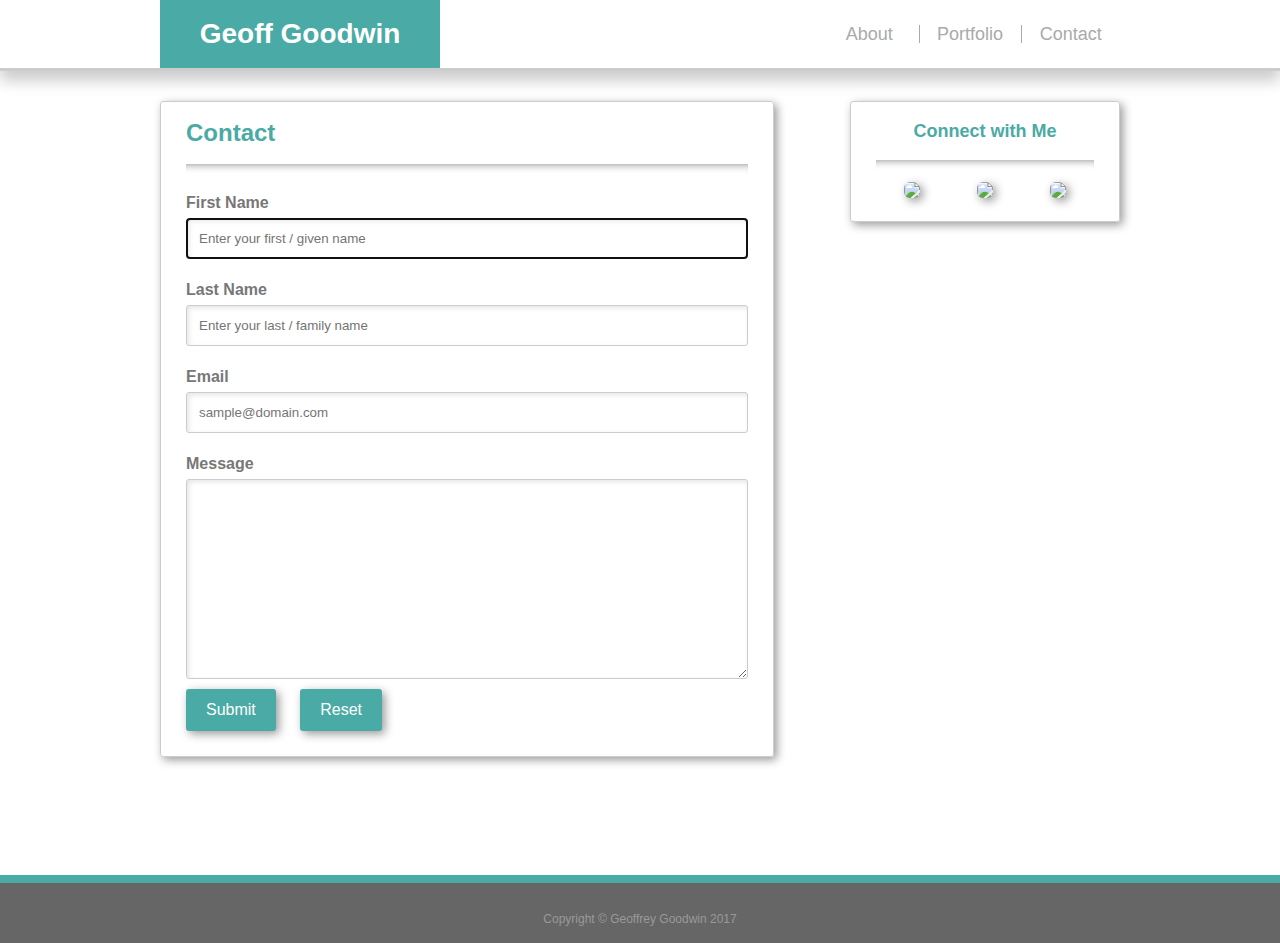
==== contact.html @ 447b002c "+1swordof doooooooooolololoolol" ====
<!doctype html>
<html>
<head>
  <title>Geoff Goodwin - Developer Page</title>
  <link rel="stylesheet" type="text/css" href="assets/css/reset.css">
  <link rel="stylesheet" type="text/css" href="assets/css/style.css">
  <meta name="viewport" content="width=device-width, initial-scale=1.0">
</head>

<body>

<div id="headerPlusBody">
  <div id="topRow">
    <div id="headerContainer">
      <div id="header">
        <div id="logoName">
          <h1>Geoff Goodwin</h1>
        </div>
        <div id="navLinkFarm">
          <table id="navLinkTable">
            <tr>
              <td class="table33">
                <a href="index.html" class="headerLink">About</a>
              </td>
              <td id="centerLink">
                <a href="portfolio.html" class="headerLink">Portfolio</a>
              </td>
              <td class="table33">
                <a href="contact.html" class="headerLink" id="headerLinkRight">Contact</a>
              </td>
            </tr>
          </table>
        </div>
      </div>
    </div>
  </div>

  <!--BODY SECTION-->

  <div id="contentContainer" align="center">

    <div class="content">

      <!--====================================================================-->

      <div class="contentSection mainBodyContainer">
        <h1 class="mainBodyCaption">Contact</h1>
        <hr>
        <div class="container">
          <form action="mailto:ggoodwin.dev@gmail.com" method="post">

            <!-- FIRST NAME FIELD -->
            <div>
              <label for="firstName">First Name</label>
              <br>
              <input type="text" id="firstName" name="firstName" placeholder="Enter your first / given name"
                     maxlength="50" required autofocus>
              <div class="requirements">Must be a valid name</div>
            </div>

            <!-- LAST NAME FIELD -->
            <div>
              <label for="lastName">Last Name</label>
              <br>
              <input type="text" id="lastName" name="lastName" placeholder="Enter your last / family name"
                     maxlength="50" required>
              <div class="requirements">Must be a valid name</div>
            </div>

            <!-- EMAIL FIELD -->
            <div>
              <label for="contactEmail">Email</label>
              <br>
              <input type="email" id="contactEmail" name="contactEmail" placeholder="sample@domain.com" maxlength="100" required>
              <div class="requirements">Please enter a valid email address.</div>
            </div>

            <!-- MESSAGE TEXT FIELD -->
            <div>
              <label for="messageContent">Message</label>
              <br>
              <textarea id="messageContent" name="messageContent" maxlength="5000" required></textarea>
            </div>

            <!-- SUBMIT BUTTON -->
            <input type="submit" value="Submit">
            <input type="reset" value="Reset">

          </form>
        </div>
      </div>

      <!--====================================================================-->

      <!-- RIGHT SIDE CONNECT WITH ME BOX -->

      <div id="connectWithMeContainer" class="contentSection">
        <h2 id="connectWithMeCaption">Connect with Me</h2>
        <hr>
        <table id="logoFarm" width="100%">
          <tr>
            <td align="center"><a href="https://github.com/Geoff-Goodwin-Dev" target="_blank"><img src="assets/images/logo-github.png" width="45px" class="logoLink"></a></td>
            <td align="center"><a href="https://www.linkedin.com/in/geoff-goodwin-dev/" target="_blank"><img src="assets/images/logo-linkedin.png" width="45px" class="logoLink"></a></td>
            <td align="center"><a href="https://stackoverflow.com/users/9107950/geoff-goodwin" target="_blank"><img src="assets/images/logo-stackoverflow.png" width="45px" class="logoLink"></a></td>
          </tr>
        </table>
      </div>

    </div>

  </div>

</div>

<footer id="footer">
  Copyright &copy Geoffrey Goodwin 2017
</footer>

</body>
</html>
---- assets/css/style.css ----
* {
    box-sizing: border-box;
  }
  
  body {
    font-family: 'Arial', 'Helvetica Neue', Helvetica, sans-serif;
    font-size: 16px;
    color: #777777;
    background-image: url('../images/pattern1.jpg');
  }
  
  /*=================================Header Section Items=====================================*/
  
  #headerPlusBody {
    min-height: calc(100vh - 45px);
  }
  
  #topRow {
    background-color: #ffffff;
  
  }
  
  #header {
    display: flex;
    overflow: hidden;
    max-width: 960px;
    min-width: 270px;
    margin: 0 auto;
  }
  
  h1 {
    font-family: Verdana, Geneva, sans-serif;
    display: block;
    font-size: 28px;
    font-weight: bold;
  }
  
  #headerContainer {
    border-bottom: 3px solid #cccccc;
    box-shadow: 0 10px 14px rgba(0, 0, 0, 0.2);
  }
  
  #logoName {
    float: left;
    background-color: #4aaaa5;
    color: #ffffff;
    padding: 20px;
    width: 280px;
    min-width: 280px;
    text-align: center;
  }
  
  #navLinkFarm {
    float: right;
    text-align: right;
    width: 680px;
    margin: auto 0;
    padding: 12px 0;
  }
  
  #navLinkTable {
    width: 300px;
    text-align: center;
    float: right;
  }
  
  .table33 {
    width: 33%;
  }
  
  #centerLink {
    border-left: 1px solid #aaaaaa;
    border-right: 1px solid #aaaaaa;
    width: 34%;
  }
  
  .headerLink {
    color: #aaaaaa;
    text-decoration: none;
    font-size: 18px;
    margin: 0 15px;
    -webkit-transition: .3s;
    transition: .3s;
  }
  
  .headerLink:hover {
    text-shadow: 0 0 5px rgba(74, 170, 165, 0.8);
    color: #000000;
    -webkit-transition: .5s;
    transition: .5s;
  }
  
  /*=================================Body Section Items=====================================*/
  
  h2 {
    font-family: Verdana, Geneva, sans-serif;
    color: #4aaaa5;
    display: block;
    font-size: 18px;
    font-weight: bold;
  }
  
  #contentContainer {
    clear: both;
    padding-top: 30px;
    margin-bottom: 20px;
  }
  
  .content {
    margin: 0;
    max-width: 960px;
    min-width: 270px;
  }
  
  .mainBodyContainer {
    float: left;
    max-width: 650px;
    width: 64%;
    padding: 0 25px 25px 25px;
    text-align: left;
    line-height: 22px;
    margin-bottom: 20px;
  }
  
  .mainBodyCaption {
    color: #4aaaa5;
    font-size: 24px;
    padding: 20px 0;
  }
  
  .contentSection {
    overflow: hidden;
    border: 1px solid #cccccc;
    border-radius: 3px;
    box-shadow: 3px 3px 10px rgba(0, 0, 0, 0.4), inset 3px 15px 20px rgba(255, 255, 255, 1);
    background-color: rgba(256, 256, 256, 0.8);
  }
  
  hr {
    height: 12px;
    border: 0;
    box-shadow: inset 0 8px 8px -8px rgba(0, 0, 0, 0.5);
    margin: 0 0 10px 0;
  }
  
  /*=================================About Me Section Items=====================================*/
  
  #profilePic {
    float: left;
    width: 45%;
    margin-right: 20px;
    margin-bottom: 20px;
    position: relative;
    top: 6px;
    border: 1px solid #666666;
    border-radius: 3px;
  }
  
  /*=================================Connect with Me Section Items=====================================*/
  
  #connectWithMeContainer {
    float: right;
    max-width: 270px;
    width: 32%;
    padding: 0 25px 20px 25px;
    margin-bottom: 15px;
  }
  
  #connectWithMeCaption {
    padding: 20px 0;
  }
  
  .logoLink {
    border-radius: 6px;
    background-color: #eeeeee;
    box-shadow: 3px 3px 10px rgba(0, 0, 0, 0.4);
    -webkit-transition: .3s;
    transition: .3s;
  }
  
  .logoLink:hover {
    box-shadow: 1px 1px 5px rgba(0, 0, 0, 0.3);
    -webkit-transition: .5s;
    transition: .5s;
  }
  
  #logoFarm {
    width: 100%;
  }
  
  
  /*=================================Portfolio Section Items=====================================*/
  
  h3 {
    font-family: Verdana, Geneva, sans-serif;
    color: #ffffff;
    display: block;
    font-size: 16px;
    padding: 20px 0;
  }
  
  .folioItem {
    width: 50%;
    padding: 10px;
    float: left;
  }
  
  .folioImageContainer {
    position: relative;
    box-shadow: 5px 5px 10px rgba(0, 0, 0, 0.5), inset 3px 3px 18px rgba(255, 255, 255, 0.3);
    border: 1px solid #666666;
    line-height: 0;
  }
  
  .folioImageContainer:hover {
    animation: glow 1s linear 0s infinite alternate;
  }
  
  .folioImage {
    width: 100%;
  }
  
  .folioCaption {
    text-align: center;
    color: #ffffff;
    background-color: rgba(74, 170, 165, 0.8);
    position: absolute;
    right: 0;
    bottom: 20px;
    left: 0;
    box-shadow: 1px 3px 3px rgba(0, 0, 0, 0.2);
  }
  
  /*=================================Contact Me Section Items=====================================*/
  
  form {
    margin: 0 auto;
  }
  
  form > div {
    position: relative;
    margin-top: 16px;
  }
  
  form > div > input[type="text"],
  form > div > input[type="email"],
  form > div > textarea {
    width: 100%;
    padding: 12px;
    border: 1px solid #cccccc;
    border-radius: 3px;
    margin: 4px 0;
    resize: vertical;
    box-shadow: inset 2px 2px 5px rgba(0, 0, 0, 0.1);
  }
  
  form > div > input[type="text"]:focus,
  form > div > input[type="email"]:focus {
    background: white;
  }
  
  form > div > input[type="text"]:valid,
  form > div > input[type="email"]:valid  {
    background: #ffffff url("../images/check.png") no-repeat 98% 50%;
    background-size: 20px;
    border: 1px solid #2db34a;
  }
  
  form > div > input[type="text"]:invalid:not(:focus):not(:placeholder-shown),
  form > div > input[type="email"]:invalid:not(:focus):not(:placeholder-shown) {
    background: #ffe6e6;
    border: 1px solid #FF0000;
  }
  
  form > div > input[type="text"]:invalid:not(:focus):not(:placeholder-shown) ~ .requirements,
  form > div > input[type="email"]:invalid:not(:focus):not(:placeholder-shown) ~ .requirements {
    max-height: 200px;
    padding-bottom: 10px;
  }
  
  form > div .requirements {
    max-height: 0;
    -webkit-transition: .8s;
    transition: .8s;
    overflow: hidden;
    color: red;
    font-size: 14px;
  }
  
  label {
    font-weight: bold;
  }
  
  #messageContent {
    height: 200px;
  }
  
  input[type=submit],
  input[type=reset] {
    background-color: #4aaaa5;
    color: #ffffff;
    padding: 12px 20px;
    border: none;
    border-radius: 3px;
    cursor: pointer;
    box-shadow: 3px 3px 10px rgba(0, 0, 0, 0.4);
    font-size: 16px;
    margin-right: 20px;
    -webkit-transition: .3s;
    transition: .3s;
  }
  
  input[type=submit]:hover,
  input[type=reset]:hover{
    background-color: #2D918D;
    box-shadow: 1px 1px 5px rgba(0, 0, 0, 0.3);
    -webkit-transition: .5s;
    transition: .5s;
  }
  
  .container {
    border-radius: 5px;
  }
  
  /*=================================Footer Section Items=====================================*/
  
  footer {
    clear: both;
    border-top: 8px solid #4aaaa5;
    background-color: #666666;
    color: #999999;
    font-size: 12px;
    padding: 30px;
    height: 50px;
    width: 100%;
    text-align: center;
    margin-top: 20px;
  }
  
  /*=================================Media Queries=====================================*/
  
  @media only screen and (max-width: 980px) {
  
    #header {
      max-width: 960px;
    }
    #contentContainer {
      margin: 0 15px;
    }
  }
  
  @media only screen and (max-width: 768px) {
  
    #header {
      width: 100%;
    }
    .mainBodyContainer {
      width: 100%;
      float: none;
      max-width: none;
    }
    #connectWithMeContainer {
      width: 100%;
      float: none;
      max-width: none;
    }
    #logoFarm {
      width: 40%;
      min-width: 218px;
    }
  }
  
  @media only screen and (max-width: 640px) {
  
    #header {
      display: block;
    }
    #logoName {
      width: 100%;
    }
    #navLinkFarm {
      width: 100%;
    }
    #navLinkTable {
      width: 100%;
    }
    .mainBodyCaption{
      text-align: center;
    }
    #profilePic {
      float: none;
      margin: 0 auto 15px auto;
      position: unset;
      width: 100%;
    }
    .folioItem {
      width: 100%;
      padding: 10px 0;
    }
  }
  
  /*=================================Animation Key Frames=====================================*/
  
  @keyframes glow {
    from {
      box-shadow: 5px 5px 10px rgba(0, 0, 0, 0.5), inset 3px 3px 18px rgba(255, 255, 255, 0.3);
    }
    to {
      box-shadow: 0 0 30px rgba(255, 235, 0, 0.7);
    }
  }
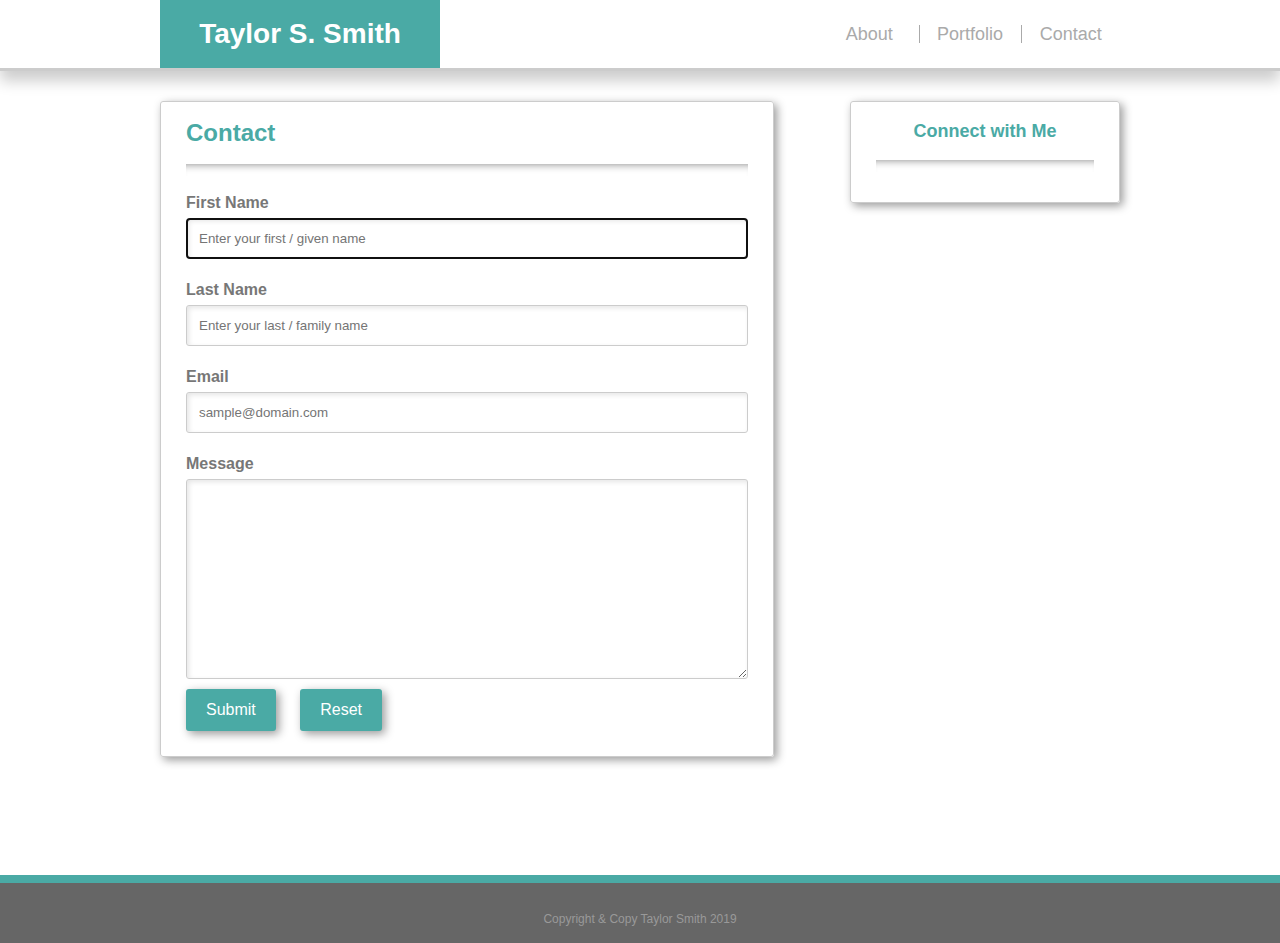
==== commit 6cad3818: "update html" ====
--- a/contact.html
+++ b/contact.html
@@ -1,7 +1,7 @@
 <!doctype html>
 <html>
 <head>
-  <title>Geoff Goodwin - Developer Page</title>
+  <title>Taylor Smith - Developer Page</title>
   <link rel="stylesheet" type="text/css" href="assets/css/reset.css">
   <link rel="stylesheet" type="text/css" href="assets/css/style.css">
   <meta name="viewport" content="width=device-width, initial-scale=1.0">
@@ -14,7 +14,7 @@
     <div id="headerContainer">
       <div id="header">
         <div id="logoName">
-          <h1>Geoff Goodwin</h1>
+          <h1>Taylor S. Smith</h1>
         </div>
         <div id="navLinkFarm">
           <table id="navLinkTable">
@@ -47,7 +47,7 @@
         <h1 class="mainBodyCaption">Contact</h1>
         <hr>
         <div class="container">
-          <form action="mailto:ggoodwin.dev@gmail.com" method="post">
+          <form action="mailto:taylorsdsmith@gmail.com" method="post">
 
             <!-- FIRST NAME FIELD -->
             <div>
@@ -99,9 +99,9 @@
         <hr>
         <table id="logoFarm" width="100%">
           <tr>
-            <td align="center"><a href="https://github.com/Geoff-Goodwin-Dev" target="_blank"><img src="assets/images/logo-github.png" width="45px" class="logoLink"></a></td>
-            <td align="center"><a href="https://www.linkedin.com/in/geoff-goodwin-dev/" target="_blank"><img src="assets/images/logo-linkedin.png" width="45px" class="logoLink"></a></td>
-            <td align="center"><a href="https://stackoverflow.com/users/9107950/geoff-goodwin" target="_blank"><img src="assets/images/logo-stackoverflow.png" width="45px" class="logoLink"></a></td>
+            <!-- <td align="center"><a href="https://github.com/Taylor--Dev" target="_blank"><img src="assets/images/logo-github.png" width="45px" class="logoLink"></a></td> -->
+            <!-- <td align="center"><a href="https://www.linkedin.com/in/taylor-stanley-smith-dev/" target="_blank"><img src="assets/images/logo-linkedin.png" width="45px" class="logoLink"></a></td> -->
+            <!-- <td align="center"><a href="https://stackoverflow.com/users/9107950/taylor-smith" target="_blank"><img src="assets/images/logo-stackoverflow.png" width="45px" class="logoLink"></a></td> -->
           </tr>
         </table>
       </div>
@@ -113,7 +113,7 @@
 </div>
 
 <footer id="footer">
-  Copyright &copy Geoffrey Goodwin 2017
+  Copyright & Copy Taylor Smith 2019
 </footer>
 
 </body>
